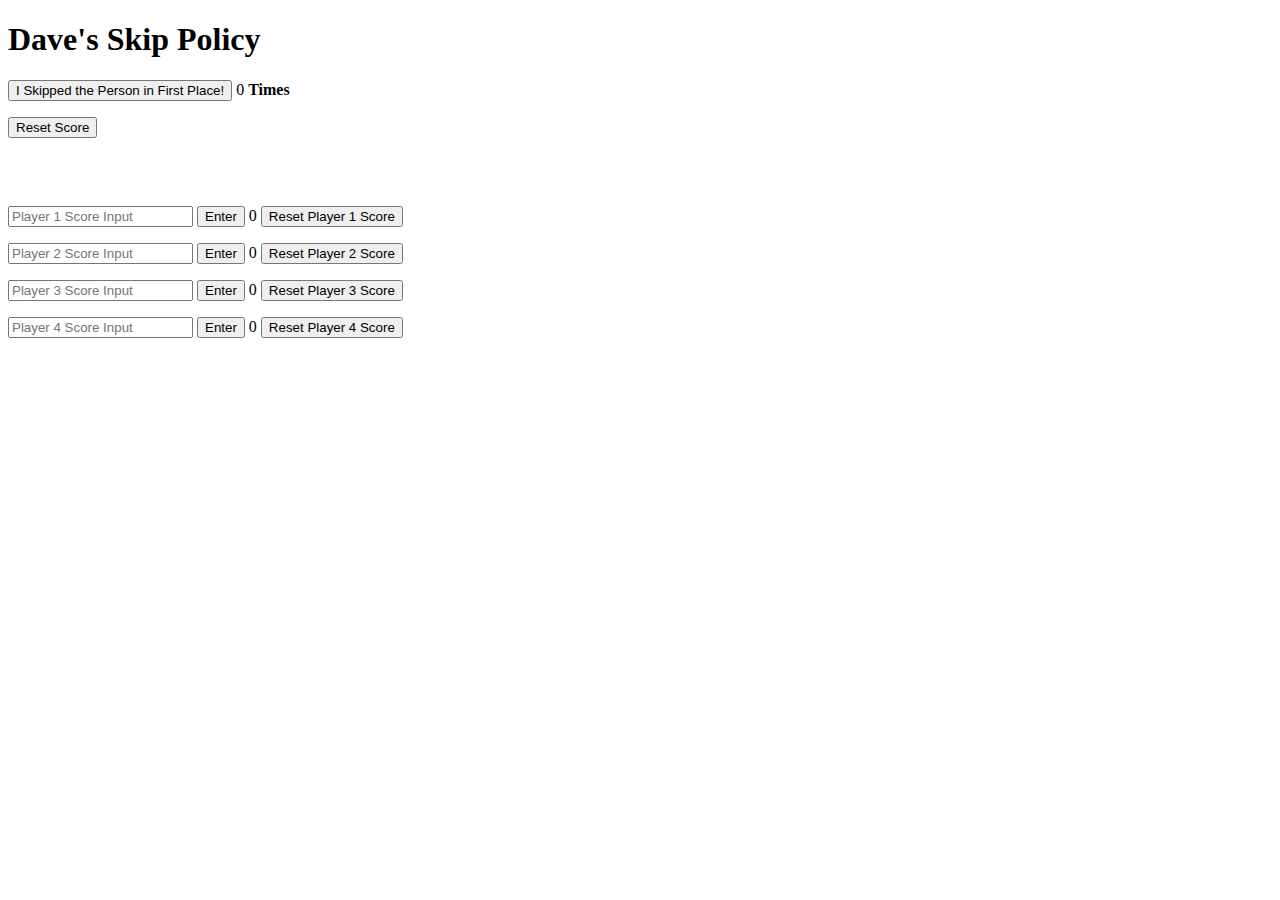
==== public/index.html @ 3595c859 "Create index.html" ====
<!DOCTYPE html>
<html lang="en">
  <head>
    <meta charset="UTF-8" />
    <meta name="viewport" content="width=device-width, initial-scale=1.0" />
    <title>Dave's Skip Policy</title>
    <link rel="stylesheet" href="main.css" />
    
    <!-- include bootstrap CSS framework -->
    <link href="https://cdn.jsdelivr.net/npm/bootstrap@5.2.2/dist/css/bootstrap.min.css"
      rel="stylesheet"
      integrity="sha384-Zenh87qX5JnK2Jl0vWa8Ck2rdkQ2Bzep5IDxbcnCeuOxjzrPF/et3URy9Bv1WTRi"
      crossorigin="anonymous"
    />
  </head>
  <main class="container-fluid text-center">
    <div>
      <h1 style="font-family:Brush Script MT">Dave's Skip Policy</h1>
      <p>
      <button id="btnCount" type="submit" class="btn btn-primary">I Skipped the Person in First Place!</button>
      <span id="display">0</span>
        <strong>Times</strong>
        </p>
      <p>
        <button id="btnReset" type="submit" class"btn btn-primary">Reset Score</button>
      </p>
      <br></br>
        <p>
          <input type="text" id="name" placeholder="Player 1 Score Input" />
          <button onclick="myFunction()">Enter</button>
          <span id="display1">0</span>
          <button id="btn1" type="submit" class"btn btn-primary">Reset Player 1 Score</button>
    </p>
<p>
          <input type="text" id="name1" placeholder="Player 2 Score Input" />
  <button onclick="myFunction1()">Enter</button>
          <span id="display2">0</span>
          <button id="btn2" type="submit" class"btn btn-primary">Reset Player 2 Score</button>
    </p>
    <p>
          <input type="text" id="name2" placeholder="Player 3 Score Input" />
      <button onclick="myFunction2()">Enter</button>
          <span id="display3">0</span>
          <button id="btn3" type="submit" class"btn btn-primary">Reset Player 3 Score</button>
    </p>
    <p>
          <input type="text" id="name3" placeholder="Player 4 Score Input" />
          <button onclick="myFunction3()">Enter</button>
          <span id="display4">0</span>
          <button id="btn4" type="submit" class"btn btn-primary">Reset Player 4 Score</button>
    </p>
  </main>
  <script src="index.js"></script>
</html>
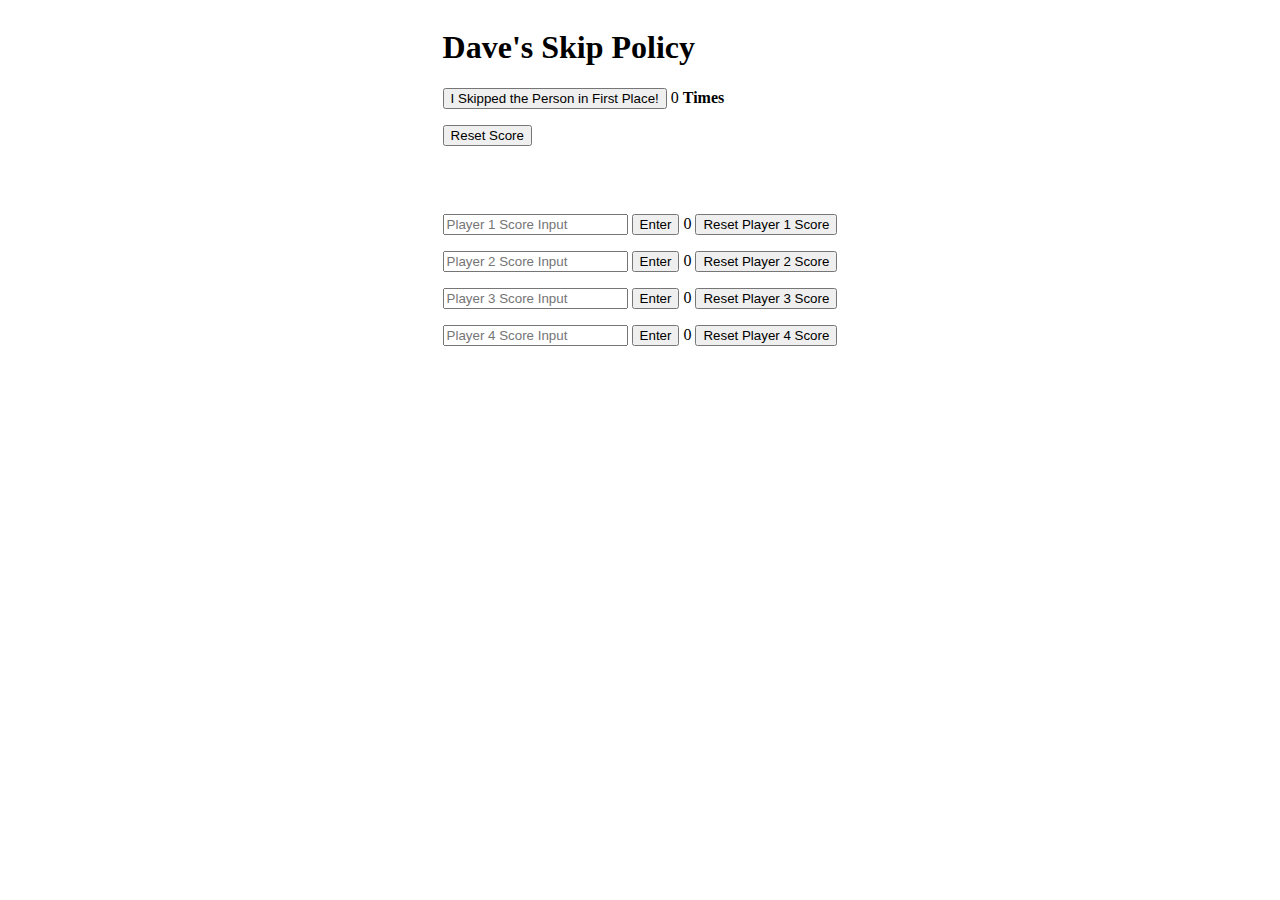
==== commit 91dc33ce: "Update index.html" ====
--- a/public/index.html
+++ b/public/index.html
@@ -50,5 +50,5 @@
           <button id="btn4" type="submit" class"btn btn-primary">Reset Player 4 Score</button>
     </p>
   </main>
-  <script src="index.js"></script>
+  <script src="startup.js"></script>
 </html>
--- a/public/main.css
+++ b/public/main.css
@@ -0,0 +1,17 @@
+main {
+  flex: 1 calc(100vh - 110px);
+  display: flex;
+  flex-direction: column;
+  align-items: center;
+  justify-content: space-around;
+}
+
+.quote-box {
+  margin-top: 1em;
+  padding: 0.5em;
+  border-radius: 5px;
+}
+
+.quote {
+  font-style: italic;
+}
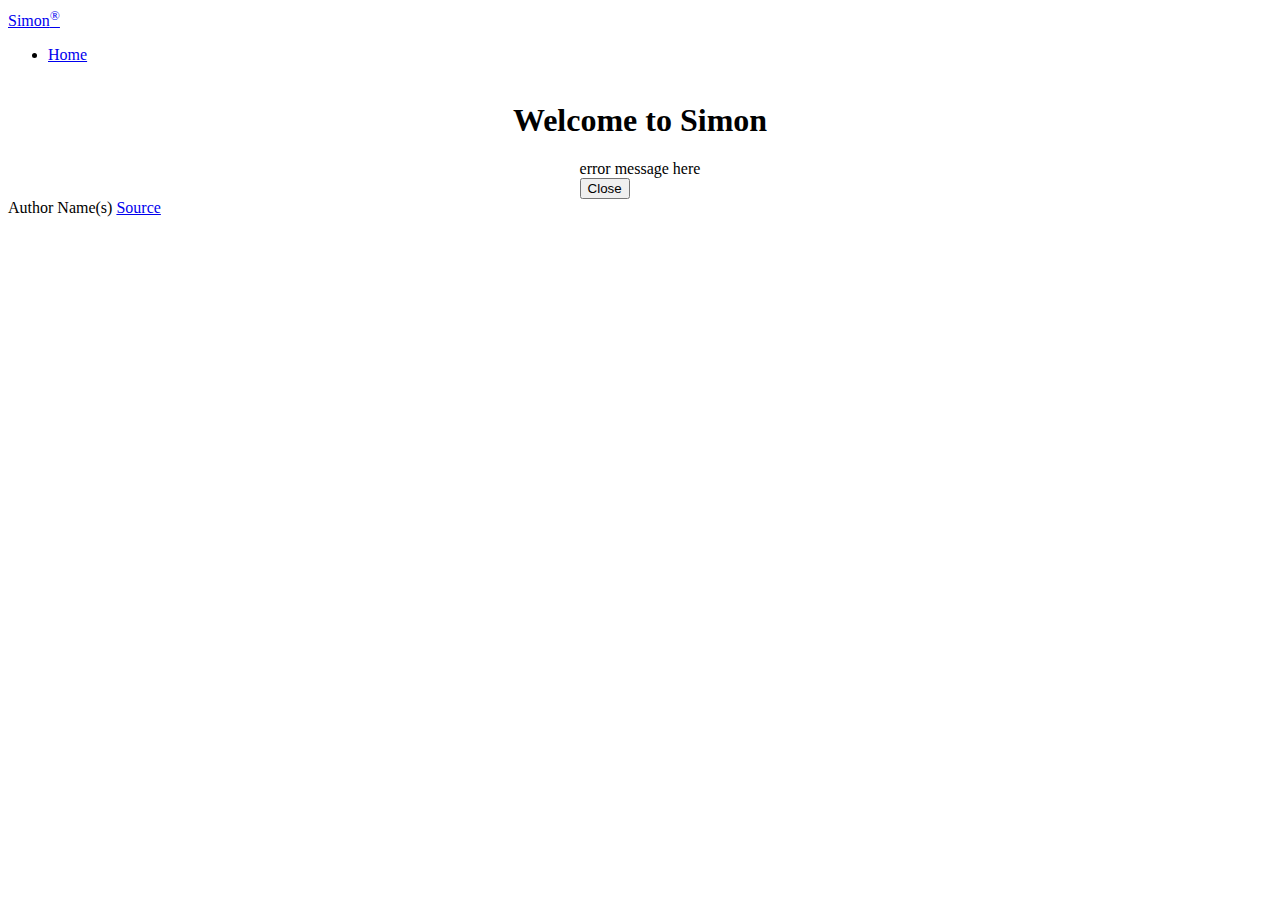
==== commit f8eb4a66: "Create index.html" ====
--- a/public/index.html
+++ b/public/index.html
@@ -3,52 +3,106 @@
   <head>
     <meta charset="UTF-8" />
     <meta name="viewport" content="width=device-width, initial-scale=1.0" />
-    <title>Dave's Skip Policy</title>
+    <title>Simon</title>
+
     <link rel="stylesheet" href="main.css" />
-    
-    <!-- include bootstrap CSS framework -->
-    <link href="https://cdn.jsdelivr.net/npm/bootstrap@5.2.2/dist/css/bootstrap.min.css"
+    <link rel="stylesheet" href="startup-login.css" />
+
+    <link
+      href="https://cdn.jsdelivr.net/npm/bootstrap@5.2.2/dist/css/bootstrap.min.css"
       rel="stylesheet"
       integrity="sha384-Zenh87qX5JnK2Jl0vWa8Ck2rdkQ2Bzep5IDxbcnCeuOxjzrPF/et3URy9Bv1WTRi"
       crossorigin="anonymous"
     />
   </head>
-  <main class="container-fluid text-center">
-    <div>
-      <h1 style="font-family:Brush Script MT">Dave's Skip Policy</h1>
-      <p>
-      <button id="btnCount" type="submit" class="btn btn-primary">I Skipped the Person in First Place!</button>
-      <span id="display">0</span>
-        <strong>Times</strong>
-        </p>
-      <p>
-        <button id="btnReset" type="submit" class"btn btn-primary">Reset Score</button>
-      </p>
-      <br></br>
-        <p>
-          <input type="text" id="name" placeholder="Player 1 Score Input" />
-          <button onclick="myFunction()">Enter</button>
-          <span id="display1">0</span>
-          <button id="btn1" type="submit" class"btn btn-primary">Reset Player 1 Score</button>
-    </p>
-<p>
-          <input type="text" id="name1" placeholder="Player 2 Score Input" />
-  <button onclick="myFunction1()">Enter</button>
-          <span id="display2">0</span>
-          <button id="btn2" type="submit" class"btn btn-primary">Reset Player 2 Score</button>
-    </p>
-    <p>
-          <input type="text" id="name2" placeholder="Player 3 Score Input" />
-      <button onclick="myFunction2()">Enter</button>
-          <span id="display3">0</span>
-          <button id="btn3" type="submit" class"btn btn-primary">Reset Player 3 Score</button>
-    </p>
-    <p>
-          <input type="text" id="name3" placeholder="Player 4 Score Input" />
-          <button onclick="myFunction3()">Enter</button>
-          <span id="display4">0</span>
-          <button id="btn4" type="submit" class"btn btn-primary">Reset Player 4 Score</button>
-    </p>
-  </main>
-  <script src="startup.js"></script>
+  <body class="bg-dark text-light">
+    <header class="container-fluid">
+      <nav class="navbar fixed-top navbar-dark">
+        <a class="navbar-brand" href="#">Simon<sup>&reg;</sup></a>
+        <menu class="navbar-nav">
+          <li class="nav-item">
+            <a class="nav-link active" href="index.html">Home</a>
+          </li>
+        </menu>
+      </nav>
+    </header>
+
+    <main class="container-fluid bg-secondary text-center">
+      <div>
+        <h1>Welcome to Simon</h1>
+        <!-- Displayed when needing authentication -->
+        <div id="loginControls" style="display: none">
+          <div class="input-group mb-3">
+            <span class="input-group-text">@</span>
+            <input
+              class="form-control"
+              type="text"
+              id="userName"
+              placeholder="your@email.com"
+            />
+          </div>
+          <div class="input-group mb-3">
+            <span class="input-group-text">🔒</span>
+            <input
+              class="form-control"
+              type="password"
+              id="userPassword"
+              placeholder="password"
+            />
+          </div>
+          <button type="button" class="btn btn-primary" onclick="loginUser()">
+            Login
+          </button>
+          <button type="button" class="btn btn-primary" onclick="createUser()">
+            Create
+          </button>
+        </div>
+        <!-- Displayed when ready to play -->
+        <div id="playControls" style="display: none">
+          <div id="playerName"></div>
+          <button type="button" class="btn btn-primary" onclick="play()">
+            Play
+          </button>
+          <button type="button" class="btn btn-secondary" onclick="logout()">
+            Logout
+          </button>
+        </div>
+      </div>
+
+      <!-- Error dialog -->
+      <div class="modal fade" id="msgModal" tabindex="-1">
+        <div class="modal-dialog modal-dialog-centered">
+          <div class="modal-content text-dark">
+            <div class="modal-body">error message here</div>
+            <div class="modal-footer">
+              <button
+                type="button"
+                class="btn btn-secondary"
+                data-bs-dismiss="modal"
+              >
+                Close
+              </button>
+            </div>
+          </div>
+        </div>
+      </div>
+    </main>
+
+    <footer class="bg-dark text-dark text-muted">
+      <div class="container-fluid">
+        <span class="text-reset">Author Name(s)</span>
+        <a
+          class="text-reset"
+          href="https://github.com/webprogramming260/simon-login"
+          >Source</a
+        >
+      </div>
+    </footer>
+    <script src="login.js"></script>
+    <script
+      src="https://cdn.jsdelivr.net/npm/bootstrap@5.2.3/dist/js/bootstrap.bundle.min.js"
+      integrity="sha384-kenU1KFdBIe4zVF0s0G1M5b4hcpxyD9F7jL+jjXkk+Q2h455rYXK/7HAuoJl+0I4"
+      crossorigin="anonymous"
+    ></script>
+  </body>
 </html>
--- a/public/main.css
+++ b/public/main.css
@@ -6,12 +6,15 @@
   justify-content: space-around;
 }
 
-.quote-box {
-  margin-top: 1em;
+.picture-box {
+  height: calc(100px + 1em);
+  margin-bottom: 1em;
   padding: 0.5em;
+  background: rgb(86, 89, 93);
   border-radius: 5px;
 }
 
-.quote {
-  font-style: italic;
+#picture img {
+  width: 100%;
+  height: 100%;
 }
--- a/public/startup-login.css
+++ b/public/startup-login.css
@@ -0,0 +1,5 @@
+#playerName {
+  color: rgb(118, 190, 210);
+  font-size: 1.5em;
+  padding: 0.5em;
+}
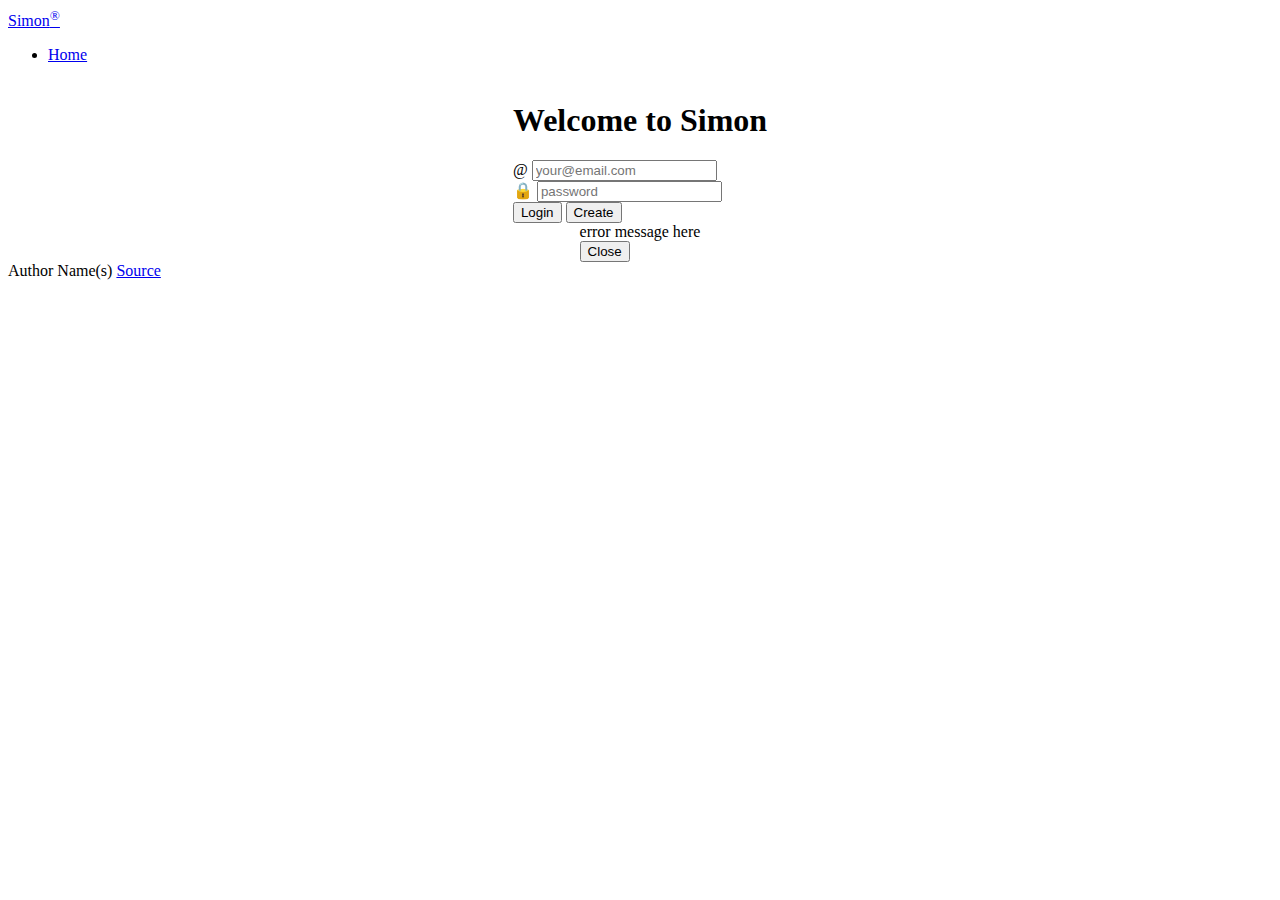
==== commit 64eb7183: "Update index.html" ====
--- a/public/index.html
+++ b/public/index.html
@@ -98,7 +98,7 @@
         >
       </div>
     </footer>
-    <script src="login.js"></script>
+    <script src="startup-login.js"></script>
     <script
       src="https://cdn.jsdelivr.net/npm/bootstrap@5.2.3/dist/js/bootstrap.bundle.min.js"
       integrity="sha384-kenU1KFdBIe4zVF0s0G1M5b4hcpxyD9F7jL+jjXkk+Q2h455rYXK/7HAuoJl+0I4"
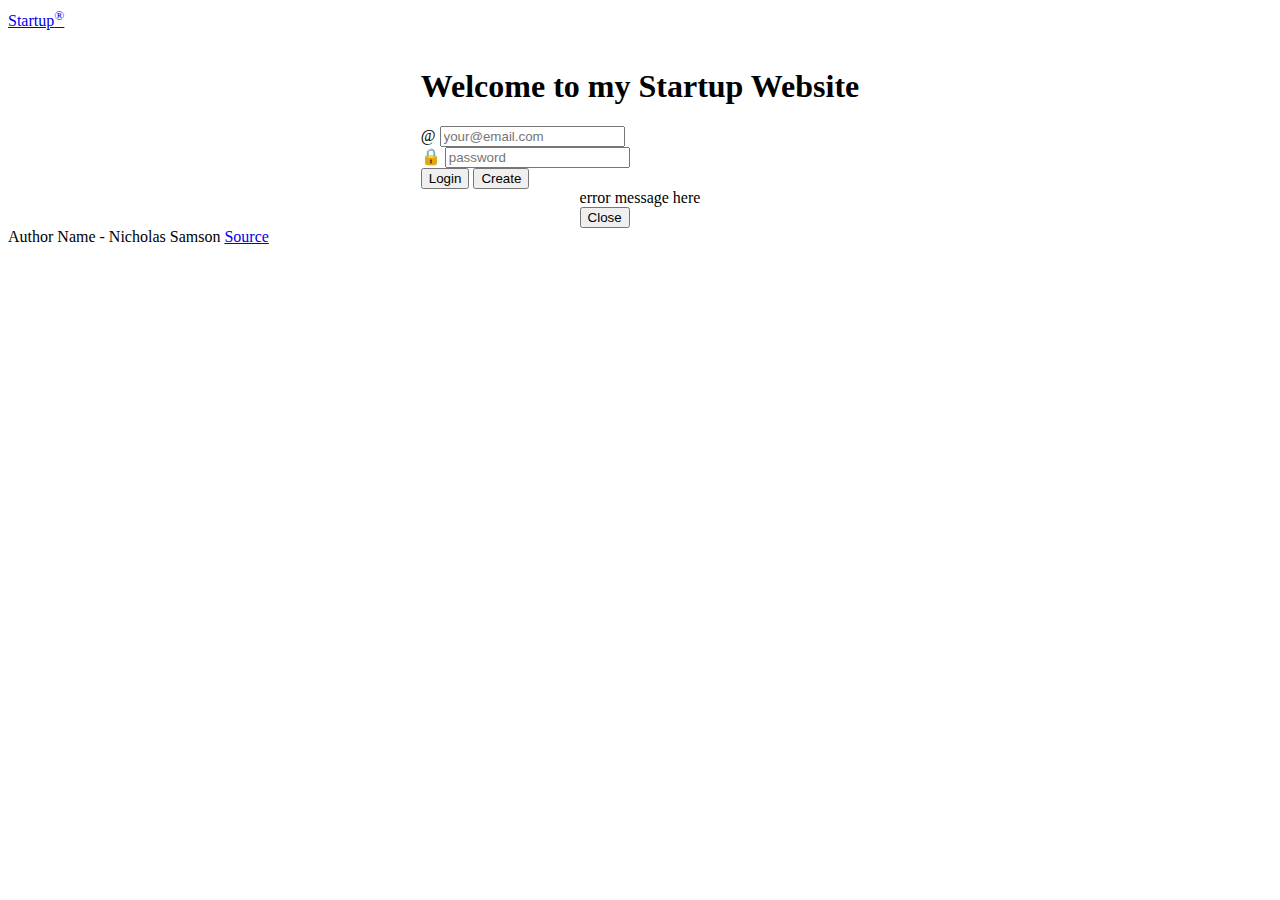
==== commit b6194fe9: "Update index.html" ====
--- a/public/index.html
+++ b/public/index.html
@@ -3,7 +3,7 @@
   <head>
     <meta charset="UTF-8" />
     <meta name="viewport" content="width=device-width, initial-scale=1.0" />
-    <title>Simon</title>
+    <title>Startup</title>
 
     <link rel="stylesheet" href="main.css" />
     <link rel="stylesheet" href="startup-login.css" />
@@ -18,18 +18,15 @@
   <body class="bg-dark text-light">
     <header class="container-fluid">
       <nav class="navbar fixed-top navbar-dark">
-        <a class="navbar-brand" href="#">Simon<sup>&reg;</sup></a>
+        <a class="navbar-brand" href="#">Startup<sup>&reg;</sup></a>
         <menu class="navbar-nav">
-          <li class="nav-item">
-            <a class="nav-link active" href="index.html">Home</a>
-          </li>
         </menu>
       </nav>
     </header>
 
     <main class="container-fluid bg-secondary text-center">
       <div>
-        <h1>Welcome to Simon</h1>
+        <h1>Welcome to my Startup Website</h1>
         <!-- Displayed when needing authentication -->
         <div id="loginControls" style="display: none">
           <div class="input-group mb-3">
@@ -90,10 +87,10 @@
 
     <footer class="bg-dark text-dark text-muted">
       <div class="container-fluid">
-        <span class="text-reset">Author Name(s)</span>
+        <span class="text-reset">Author Name - Nicholas Samson</span>
         <a
           class="text-reset"
-          href="https://github.com/webprogramming260/simon-login"
+          href="https://github.com/Doddlebopper/startup"
           >Source</a
         >
       </div>
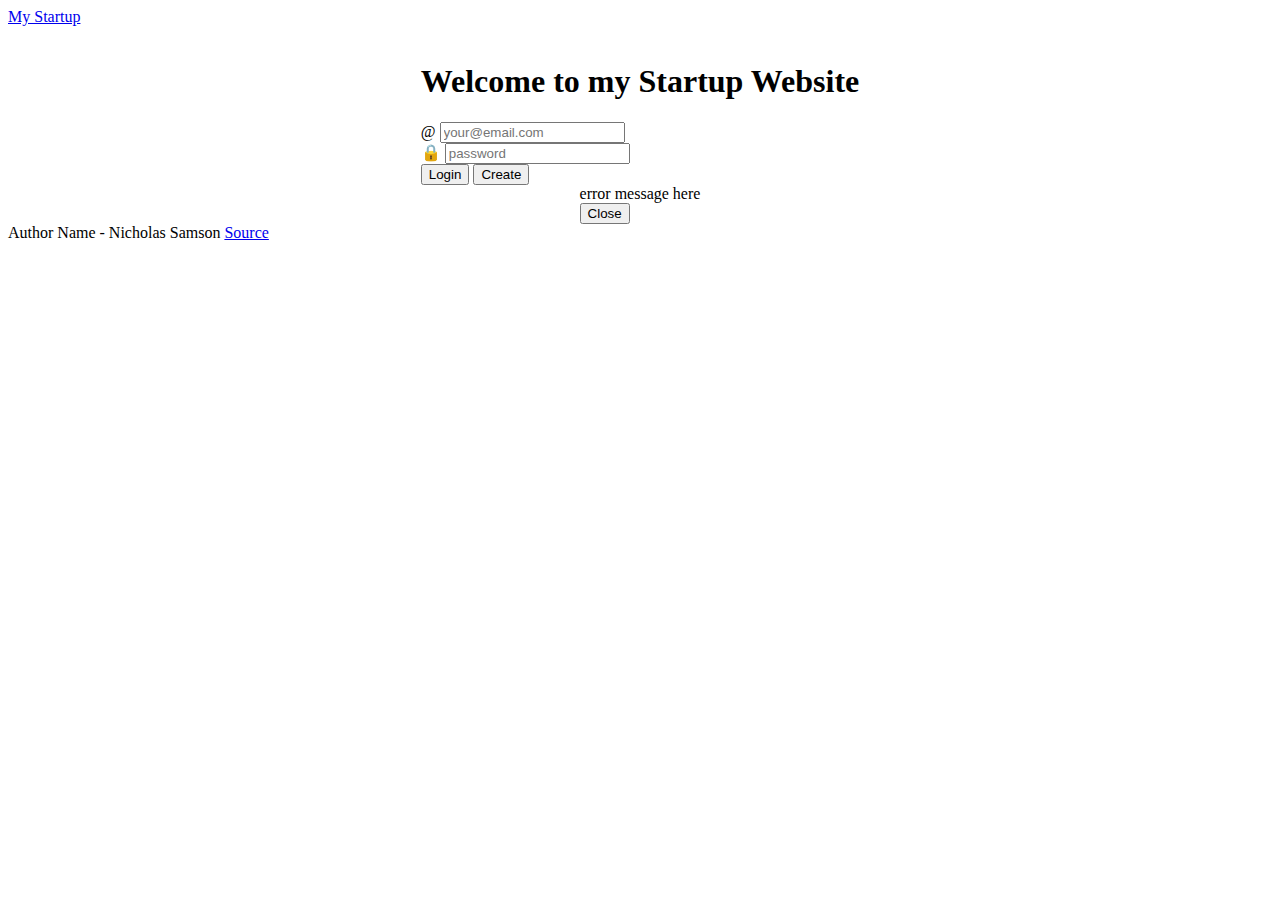
==== commit dd8f67f3: "Update index.html" ====
--- a/public/index.html
+++ b/public/index.html
@@ -18,7 +18,7 @@
   <body class="bg-dark text-light">
     <header class="container-fluid">
       <nav class="navbar fixed-top navbar-dark">
-        <a class="navbar-brand" href="#">Startup<sup>&reg;</sup></a>
+        <a class="navbar-brand" href="#">My Startup</a>
         <menu class="navbar-nav">
         </menu>
       </nav>
